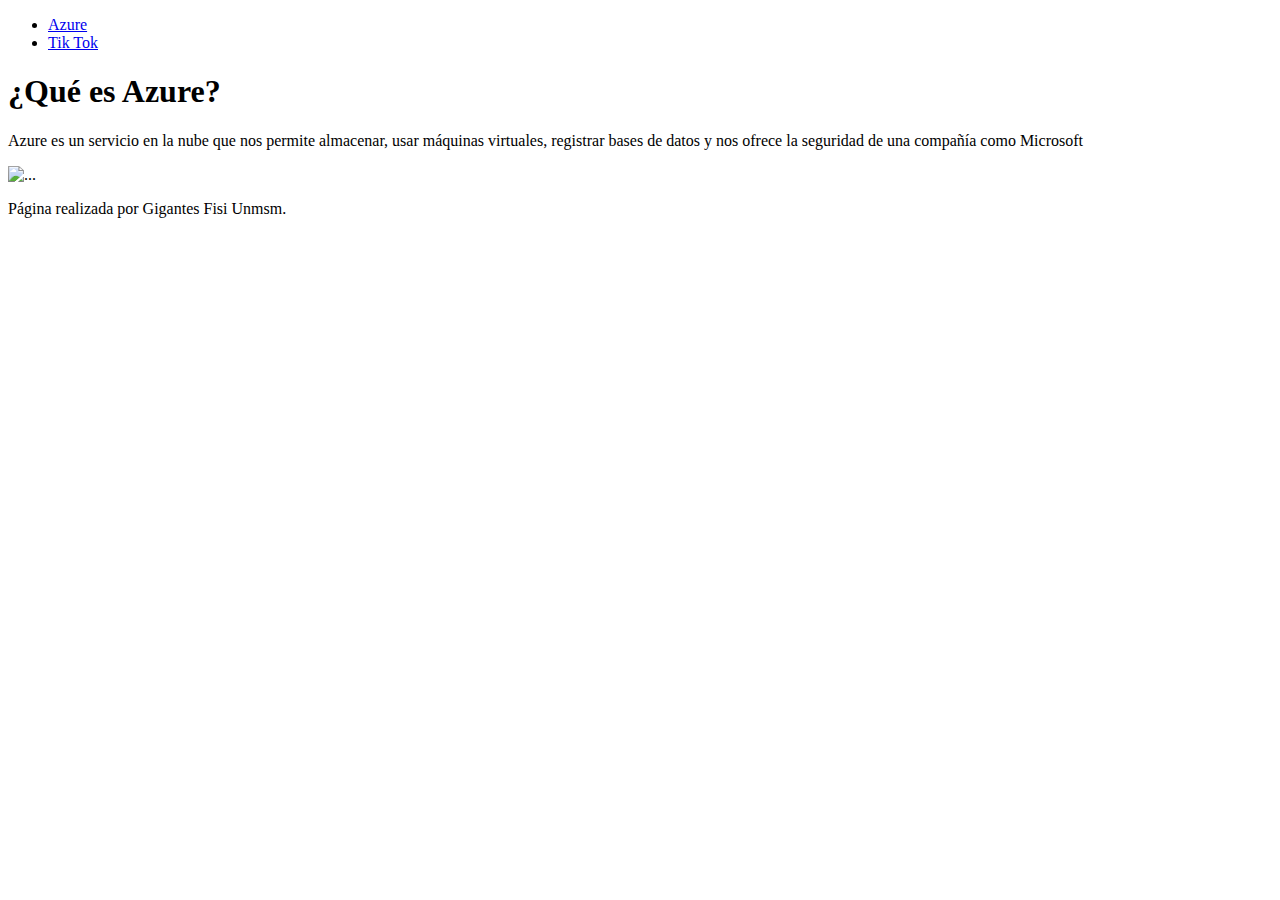
==== Pagina-web/index.html @ ad392608 "Rename Pagina.html to index.html" ====
<!DOCTYPE html>
<html lang="es">
<head>
    <meta charset="UTF-8">
    <meta http-equiv="X-UA-Compatible" content="IE=edge">
    <meta name="viewport" content="width=device-width, initial-scale=1.0">
    <title>AZURE</title>
    <link rel="stylesheet" href="CSS/pagina.css">
    <link href="https://cdn.jsdelivr.net/npm/bootstrap@5.1.3/dist/css/bootstrap.min.css" rel="stylesheet" integrity="sha384-1BmE4kWBq78iYhFldvKuhfTAU6auU8tT94WrHftjDbrCEXSU1oBoqyl2QvZ6jIW3" crossorigin="anonymous">
</head>
<body>
    <ul class="nav">
        <li class="nav-item">
          <a class="nav-link" aria-current="page" href="https://azure.microsoft.com/es-mx/">Azure</a>
        </li>
        <li class="nav-item">
          <a class="nav-link" href="https://www.tiktok.com/@gigantessoftwareunmsm?">Tik Tok</a>
        </li>
      </ul>
      <div class="p-5 mb-4 bg-light rounded-3">
        <div class="container-fluid py-5">
          <h1 class="display-5 fw-bold">¿Qué es Azure?</h1>
          <div class="col-8">
              <p class="col-md-8 fs-4">Azure es un servicio en la nube que nos permite almacenar, usar máquinas virtuales, registrar bases de datos y nos ofrece la seguridad de una compañía como Microsoft</p>
          </div>
          
        </div>
        <div class="col-4">
            <img src="https://teorema-rd.com/storage/2020/05/microsoft-azure-logo-1024x576.jpg" class="d-block w-50" alt="...">
          </div>
      </div>
      
      <div>
          <footer class="mt-auto text-white-50">
            <p>Página realizada por <a class="text-light">Gigantes Fisi Unmsm</a>.</p>
        </footer>
      </div>
        

    <script src="https://cdn.jsdelivr.net/npm/@popperjs/core@2.10.2/dist/umd/popper.min.js" integrity="sha384-7+zCNj/IqJ95wo16oMtfsKbZ9ccEh31eOz1HGyDuCQ6wgnyJNSYdrPa03rtR1zdB" crossorigin="anonymous"></script>
    <script src="https://cdn.jsdelivr.net/npm/bootstrap@5.1.3/dist/js/bootstrap.min.js" integrity="sha384-QJHtvGhmr9XOIpI6YVutG+2QOK9T+ZnN4kzFN1RtK3zEFEIsxhlmWl5/YESvpZ13" crossorigin="anonymous"></script>    
</body>

</html>
---- Pagina-web/CSS/pagina.css ----
body{
    background-image: url('/Imagen/vhoa0.jpg');
    background-repeat: no-repeat;
    background-attachment: fixed;
    background-size: cover; 
}
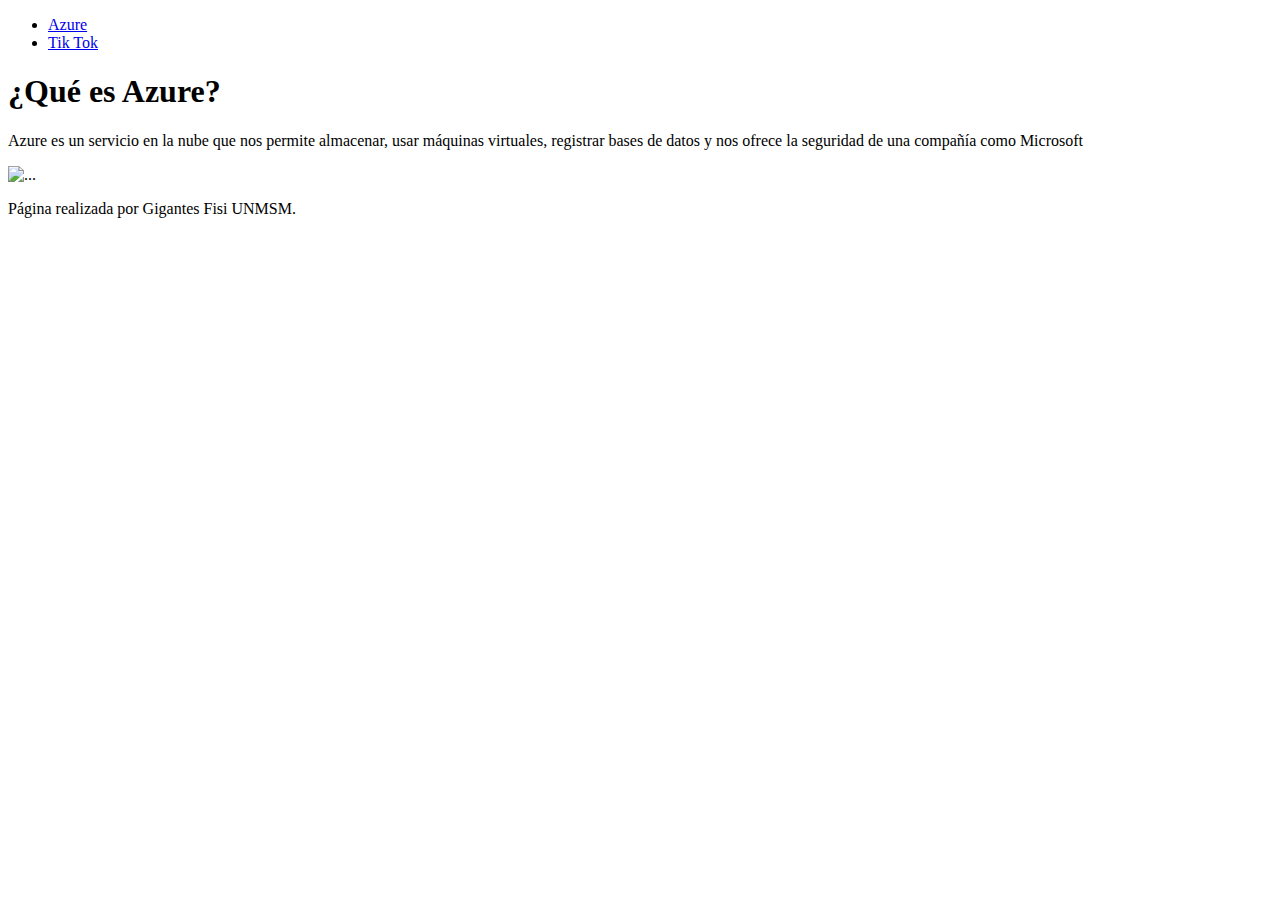
==== commit 4571c4ee: "Update index.html" ====
--- a/Pagina-web/index.html
+++ b/Pagina-web/index.html
@@ -32,7 +32,7 @@
       
       <div>
           <footer class="mt-auto text-white-50">
-            <p>Página realizada por <a class="text-light">Gigantes Fisi Unmsm</a>.</p>
+            <p>Página realizada por <a class="text-light">Gigantes Fisi UNMSM</a>.</p>
         </footer>
       </div>
         
